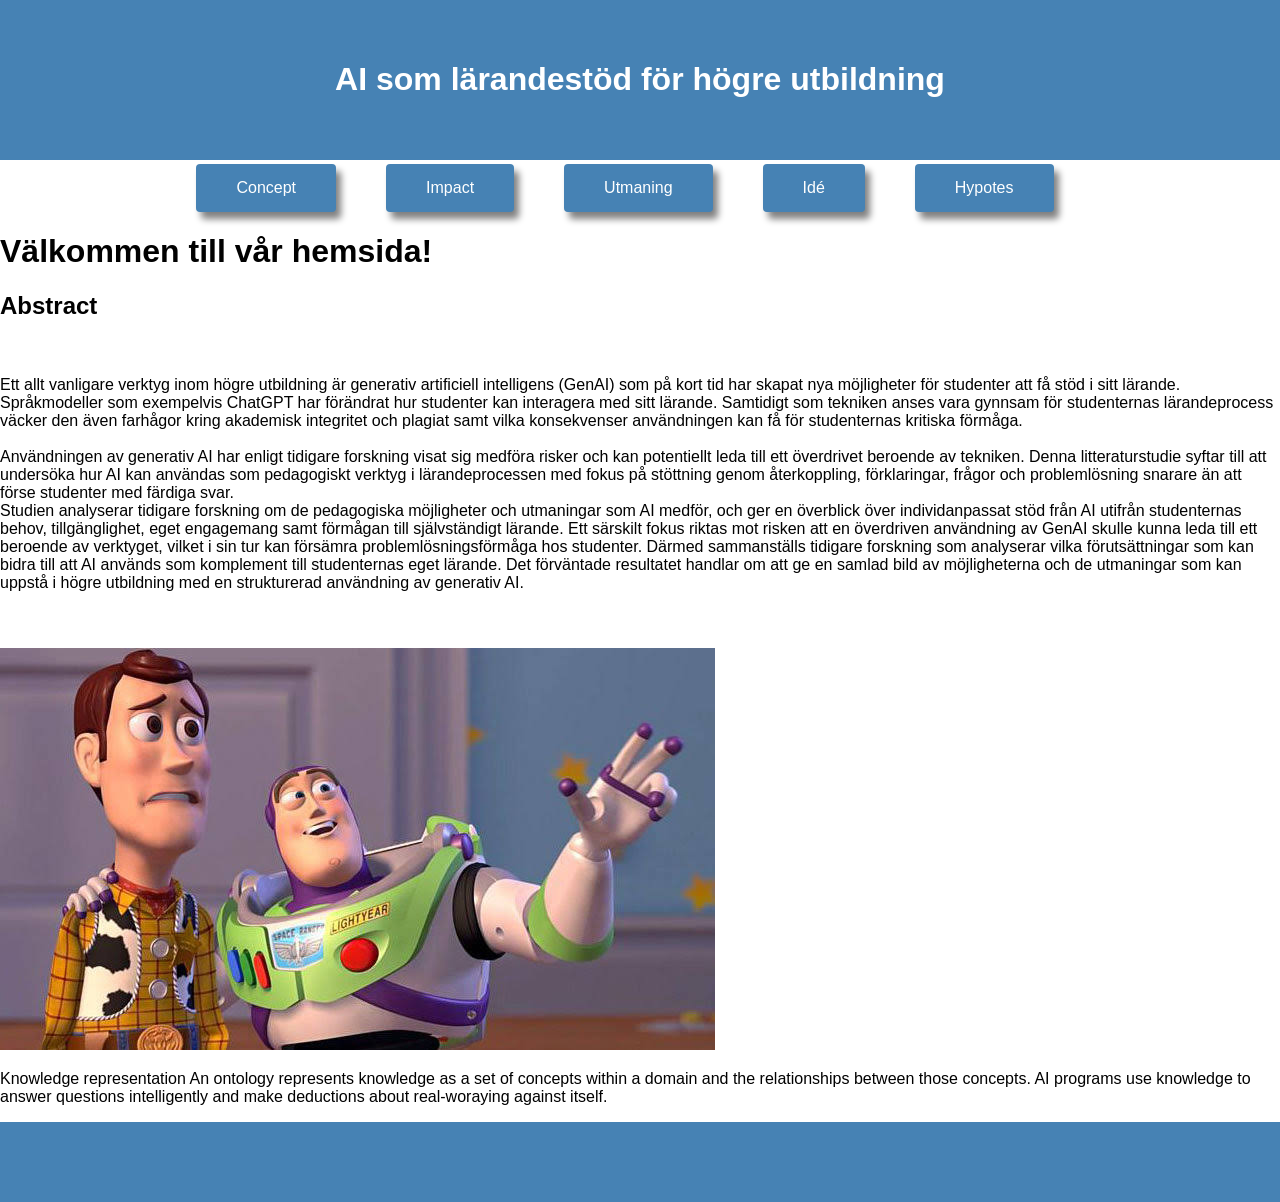
==== GIK2UK-webbprojekt-Grupp11/Html/index.html @ 2825944f "Lade till abstract och x-antal element break" ====
<!--Nedan har vi definierat dokumentets typ och språk, och etablerat korrekt html-struktur-->
<!doctype html>
<html lang="en">
  <head>
    <link rel="stylesheet" href="../CSS/style.css" />
    <meta charset="UTF-8" />
    <meta name="viewport" content="width=device-width, initial-scale=1.0" />
    <title>index.html</title>
  </head>
  <body>
    <!-- Nedan har vi en header och överskrift för vårat ämnesområde i form av h1 -->
    <header>
      <h1>AI som lärandestöd för högre utbildning</h1>
    </header>

    <!-- Nedanstående klass: div-länk, definierar våra boxar för "knapparna" till flexbox. -->
    <div class="div-länk">
      <nav class="länkar">
        <a href="Core.html">Concept</a>
        <a href="Impact.html">Impact</a>
        <a href="Utmaning.html">Utmaning</a>
        <a href="Idé.html">Idé</a>
        <a href="Hypotes.html">Hypotes</a>
      </nav>
    </div>
    <!-- h1 och p är för att skapa en titel och innehåll för hemsidan -->
    <div class="text">
      <main>
        <h1>Välkommen till vår hemsida!</h1>
        <p>
         <h2>Abstract</h2>
          <br>
          <br>
Ett allt vanligare verktyg inom högre utbildning är generativ 
artificiell intelligens (GenAI)
 som på kort tid har skapat nya möjligheter för studenter
  att få stöd i sitt lärande. Språkmodeller som exempelvis
   ChatGPT har förändrat hur studenter kan interagera med
    sitt lärande. Samtidigt som tekniken anses vara gynnsam
     för studenternas lärandeprocess väcker den även farhågor
      kring akademisk integritet och plagiat samt vilka
       konsekvenser användningen kan få för studenternas
        kritiska förmåga. 
        <br>
        <br>

Användningen av generativ AI har
 enligt tidigare forskning visat
  sig medföra risker och kan potentiellt
   leda till ett överdrivet beroende av tekniken. 
   Denna litteraturstudie syftar till att undersöka
    hur AI kan användas som pedagogiskt verktyg
     i lärandeprocessen med fokus på stöttning 
     genom återkoppling, förklaringar, frågor 
     och problemlösning snarare än att förse
      studenter med färdiga svar.
      <br>
Studien analyserar tidigare forskning om de pedagogiska
 möjligheter och utmaningar som AI medför,
  och ger en överblick över individanpassat stöd
   från AI utifrån studenternas behov, tillgänglighet,
    eget engagemang samt förmågan till självständigt lärande.
     Ett särskilt fokus riktas mot risken att en överdriven
      användning av GenAI skulle kunna leda till ett beroende
       av verktyget, vilket i sin tur kan försämra
        problemlösningsförmåga hos studenter. 
        Därmed sammanställs tidigare forskning som analyserar 
        vilka förutsättningar som kan bidra till att AI används
         som komplement till studenternas eget lärande. 
         Det förväntade resultatet handlar om att ge
          en samlad bild av möjligheterna och de utmaningar
           som kan uppstå i högre utbildning med en strukturerad
            användning av generativ AI. 

        </p>
      </main>
    </div>

    <!-- Div classen nedan är för bilden vi har på hemisdan-->
    <div class="bild">
      <img src="../bilder/Woody & Buzz.jpg" alt="Woody och Buzz" />
      <p>
        Knowledge representation An ontology represents knowledge as a set of
        concepts within a domain and the relationships between those concepts.
        AI programs use knowledge to answer questions intelligently and make
        deductions about real-woraying against itself.
      </p>
    </div>
    <!-- nedan har vi en footer till sidan. På resten av sidorna avänder vi footern till källor men på denna sida har vi inga källor då detta är sidan för idéabstract-->
    <div class="footer-container">
      <footer></footer>
    </div>
  </body>
</html>
---- GIK2UK-webbprojekt-Grupp11/CSS/style.css ----
/* stjärnan markerar allt och font-family ger en font */

* {
  font-family: Arial, Helvetica;
}

/* Gör våra knappar rörliga när fönstret rör sig */

.länkar {
  display: flex;
  align-items: center;
  flex-direction: row;
  gap: 20px;
  justify-content: center;
}

/* Ger knapparna sin design */

.länkar a {
  background-color: steelblue;
  color: white;
  text-decoration: none;
  border-radius: 4px;
  padding-top: 15px;
  padding-bottom: 15px;
  padding-left: 40px;
  padding-right: 40px;
  text-align: center;
  justify-content: center;
  box-shadow: 5px 7px 7px gray;
  margin-top: 4px;
  margin-right: 30px;
}

/* Gör att knappen reagerar när man håller musen över den */

.länkar a:hover {
  cursor: pointer;
  opacity: 0.8;
}

.länkar a.grey {
  background-color: dimgrey;
}

/* Denna kod ger header sin design */

header {
  color: white;
  background-color: steelblue;
  display: block;
  padding: 40px;
  text-align: center;
}

body {
  display: flex;
  flex-direction: column;
  min-height: 100vh;
  margin: 0;
}

/* bestämmer färg till texten */

.text {
  color: rgb(1, 1, 1);
}

/* säger hur bilden ska förhålla sig på sidan */

.bild {
  width: 100%;
  height: 100%;
  padding-top: 40px;
}

/* Design och storlek på header */

.H1 {
  font-weight: bold;
  font-size: 20px;
}

/* Gör att footer är på botten */

.footer-container {
  margin-top: auto;
}

/* Gör footerns design */

footer {
  color: white;
  background-color: steelblue;
  display: block;
  padding: 40px;
  text-align: left;
}
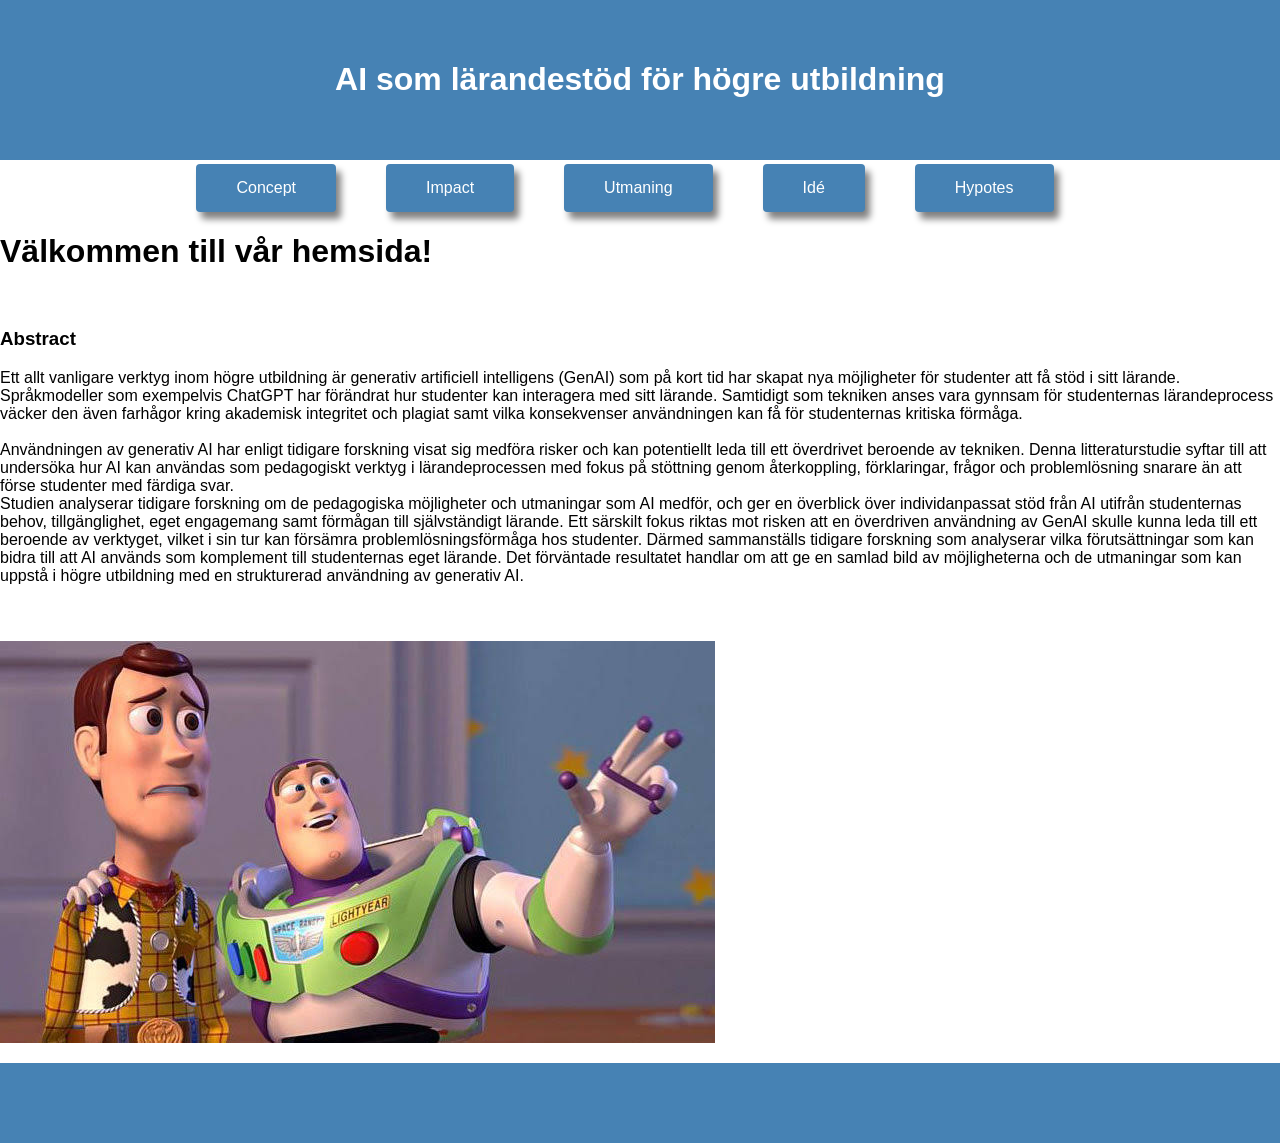
==== commit 1c578006: "ordna så att det ser behagligt ut" ====
--- a/GIK2UK-webbprojekt-Grupp11/Html/index.html
+++ b/GIK2UK-webbprojekt-Grupp11/Html/index.html
@@ -28,9 +28,8 @@
       <main>
         <h1>Välkommen till vår hemsida!</h1>
         <p>
-         <h2>Abstract</h2>
           <br>
-          <br>
+         <h3>Abstract</h3>
 Ett allt vanligare verktyg inom högre utbildning är generativ 
 artificiell intelligens (GenAI)
  som på kort tid har skapat nya möjligheter för studenter
@@ -79,11 +78,6 @@
     <!-- Div classen nedan är för bilden vi har på hemisdan-->
     <div class="bild">
       <img src="../bilder/Woody & Buzz.jpg" alt="Woody och Buzz" />
-      <p>
-        Knowledge representation An ontology represents knowledge as a set of
-        concepts within a domain and the relationships between those concepts.
-        AI programs use knowledge to answer questions intelligently and make
-        deductions about real-woraying against itself.
       </p>
     </div>
     <!-- nedan har vi en footer till sidan. På resten av sidorna avänder vi footern till källor men på denna sida har vi inga källor då detta är sidan för idéabstract-->
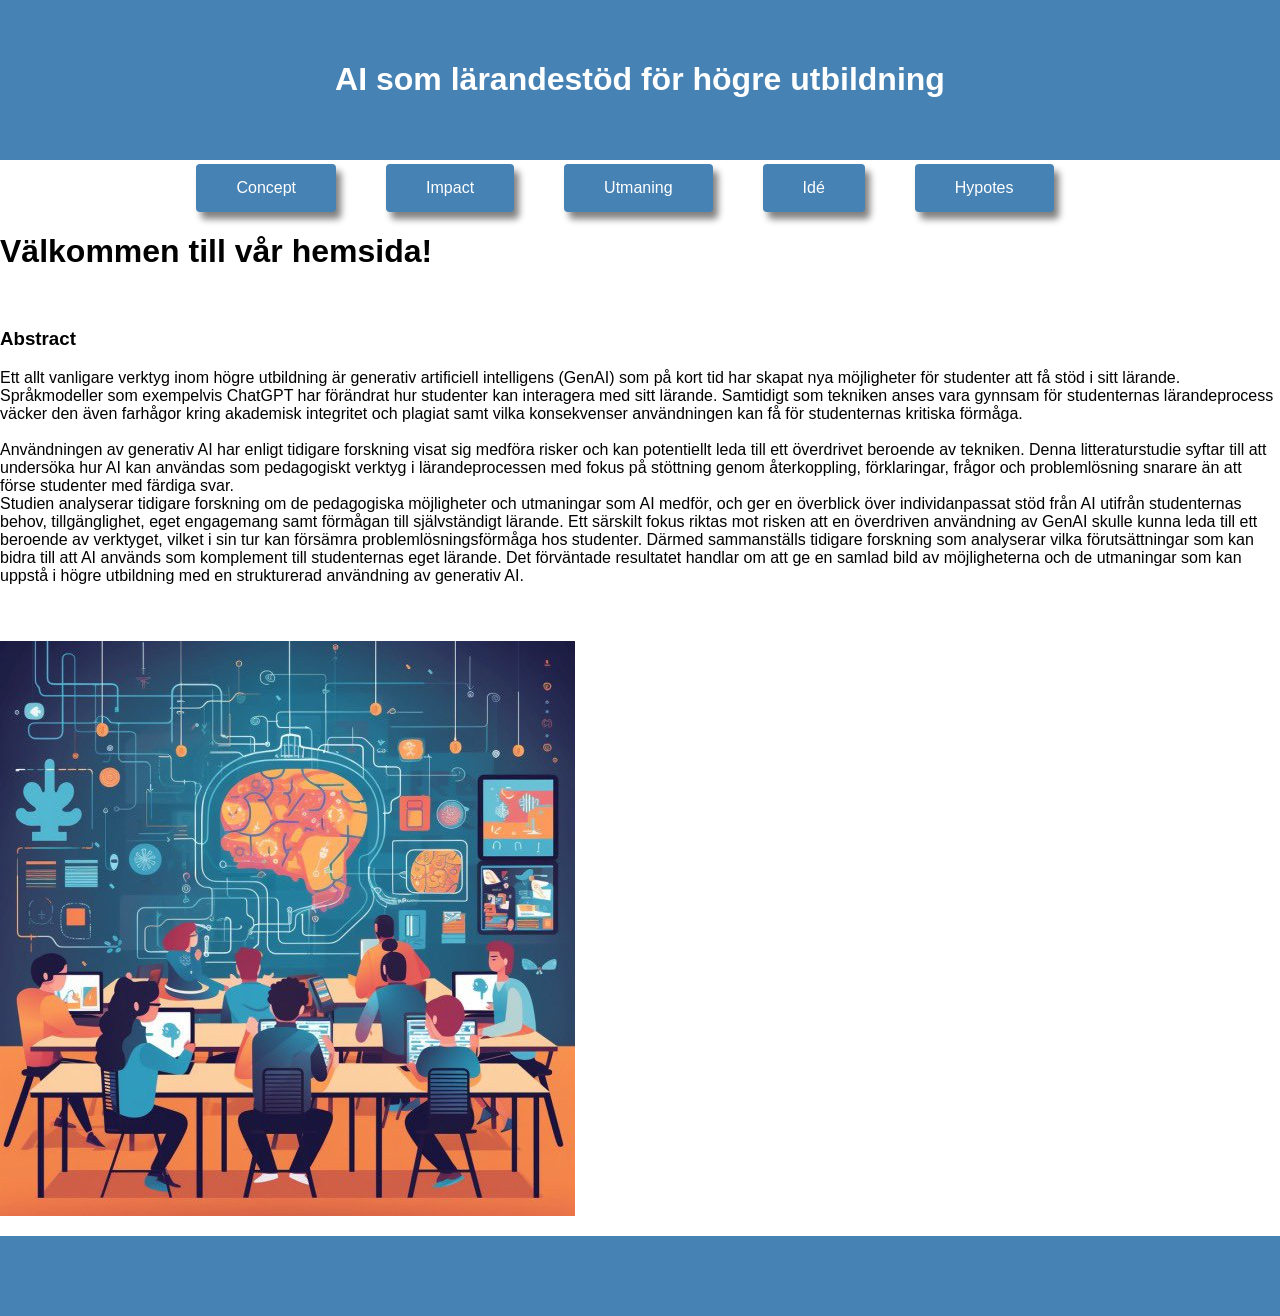
==== commit b46d3c7c: "Ändrat bild" ====
--- a/GIK2UK-webbprojekt-Grupp11/Html/index.html
+++ b/GIK2UK-webbprojekt-Grupp11/Html/index.html
@@ -77,7 +77,7 @@
 
     <!-- Div classen nedan är för bilden vi har på hemisdan-->
     <div class="bild">
-      <img src="../bilder/Woody & Buzz.jpg" alt="Woody och Buzz" />
+      <img src="../bilder/ai_education.jpg" alt="AI i utbildning"/>
       </p>
     </div>
     <!-- nedan har vi en footer till sidan. På resten av sidorna avänder vi footern till källor men på denna sida har vi inga källor då detta är sidan för idéabstract-->
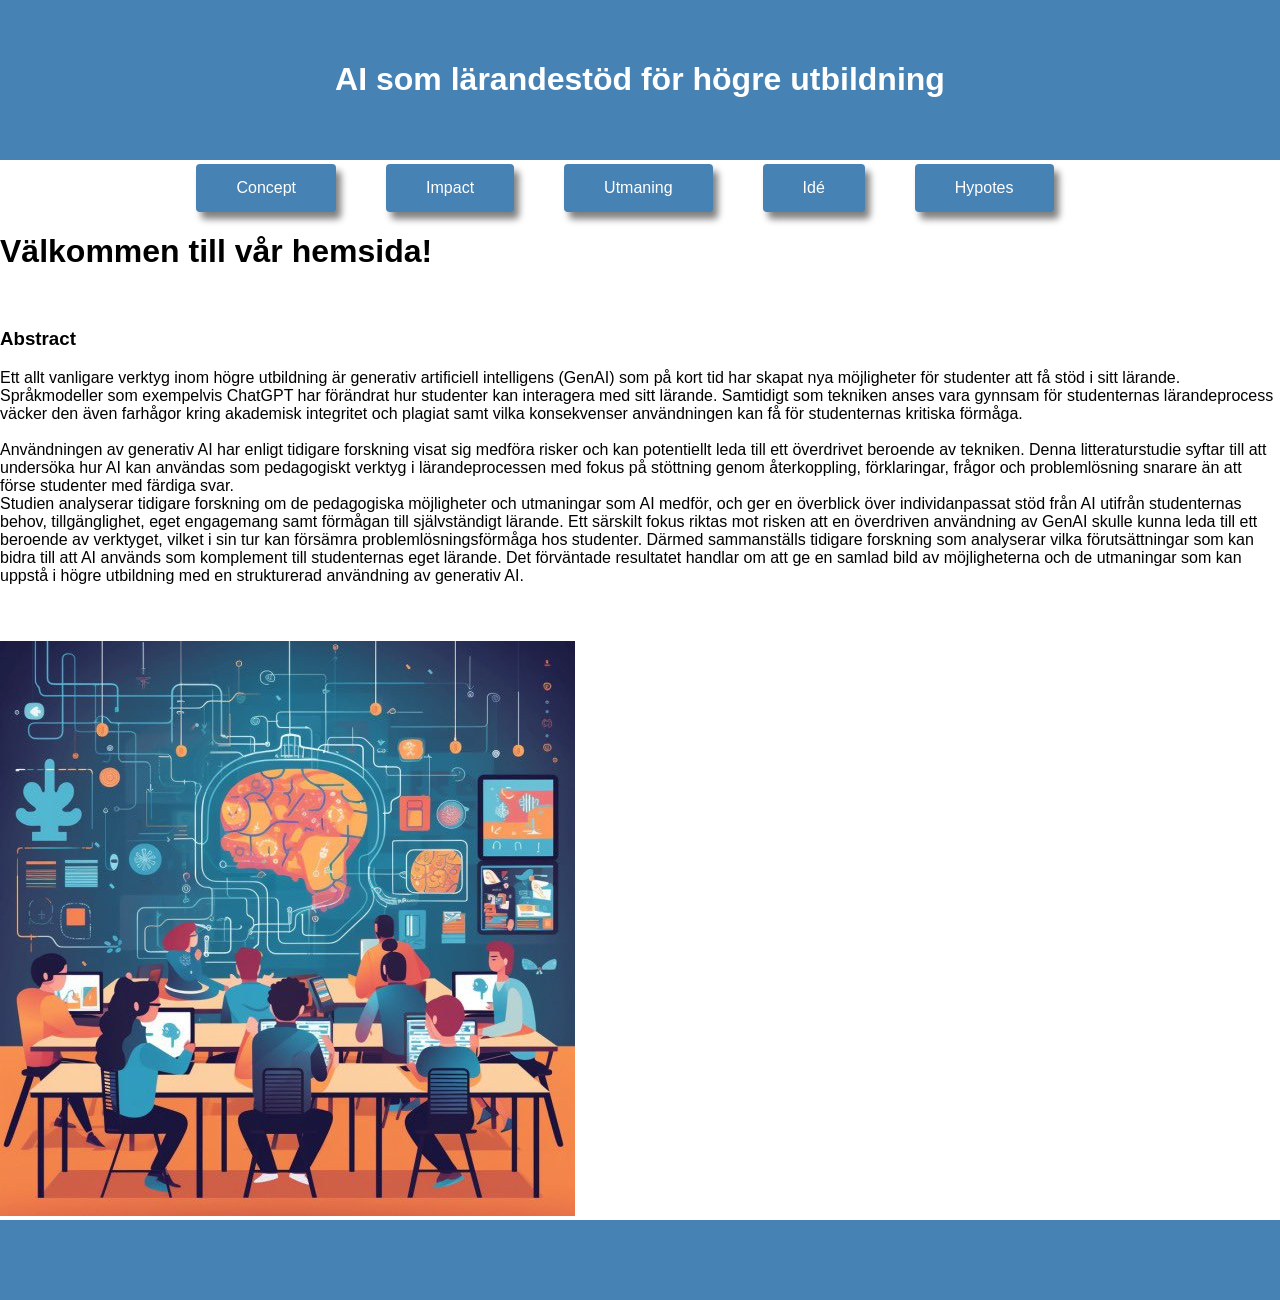
==== commit f5c8edff: "Fixat & Donat" ====
--- a/GIK2UK-webbprojekt-Grupp11/Html/index.html
+++ b/GIK2UK-webbprojekt-Grupp11/Html/index.html
@@ -27,9 +27,9 @@
     <div class="text">
       <main>
         <h1>Välkommen till vår hemsida!</h1>
-        <p>
           <br>
          <h3>Abstract</h3>
+          <p>
 Ett allt vanligare verktyg inom högre utbildning är generativ 
 artificiell intelligens (GenAI)
  som på kort tid har skapat nya möjligheter för studenter
@@ -78,7 +78,6 @@
     <!-- Div classen nedan är för bilden vi har på hemisdan-->
     <div class="bild">
       <img src="../bilder/ai_education.jpg" alt="AI i utbildning"/>
-      </p>
     </div>
     <!-- nedan har vi en footer till sidan. På resten av sidorna avänder vi footern till källor men på denna sida har vi inga källor då detta är sidan för idéabstract-->
     <div class="footer-container">
--- a/GIK2UK-webbprojekt-Grupp11/CSS/style.css
+++ b/GIK2UK-webbprojekt-Grupp11/CSS/style.css
@@ -1,6 +1,7 @@
 /* stjärnan markerar allt och font-family ger en font */
 
 * {
+  box-sizing: border-box;
   font-family: Arial, Helvetica;
 }
 
@@ -48,7 +49,6 @@
 header {
   color: white;
   background-color: steelblue;
-  display: block;
   padding: 40px;
   text-align: center;
 }
@@ -58,12 +58,6 @@
   flex-direction: column;
   min-height: 100vh;
   margin: 0;
-}
-
-/* bestämmer färg till texten */
-
-.text {
-  color: rgb(1, 1, 1);
 }
 
 /* säger hur bilden ska förhålla sig på sidan */
@@ -92,7 +86,30 @@
 footer {
   color: white;
   background-color: steelblue;
-  display: block;
   padding: 40px;
   text-align: left;
 }
+
+/* Speciella regler för skärmar <600px */
+@media (max-width: 600px) {
+  header,
+  footer {
+    padding: 20px;
+  }
+  /* Gör att knapparna återigen flyttar på sig, samt avstånden mellan dem blir mindre, när skärmen <600px */
+  nav {
+    flex-wrap: wrap;
+    gap: 10px;
+  }
+  /* Gör knapparna mindre samt 0-ställer margin för små skärmar*/
+  .länkar a {
+    margin: 0;
+    padding: 12px 15px;
+  }
+  
+  header,
+  main,
+  footer {
+    font-size: 50%;
+  }
+}
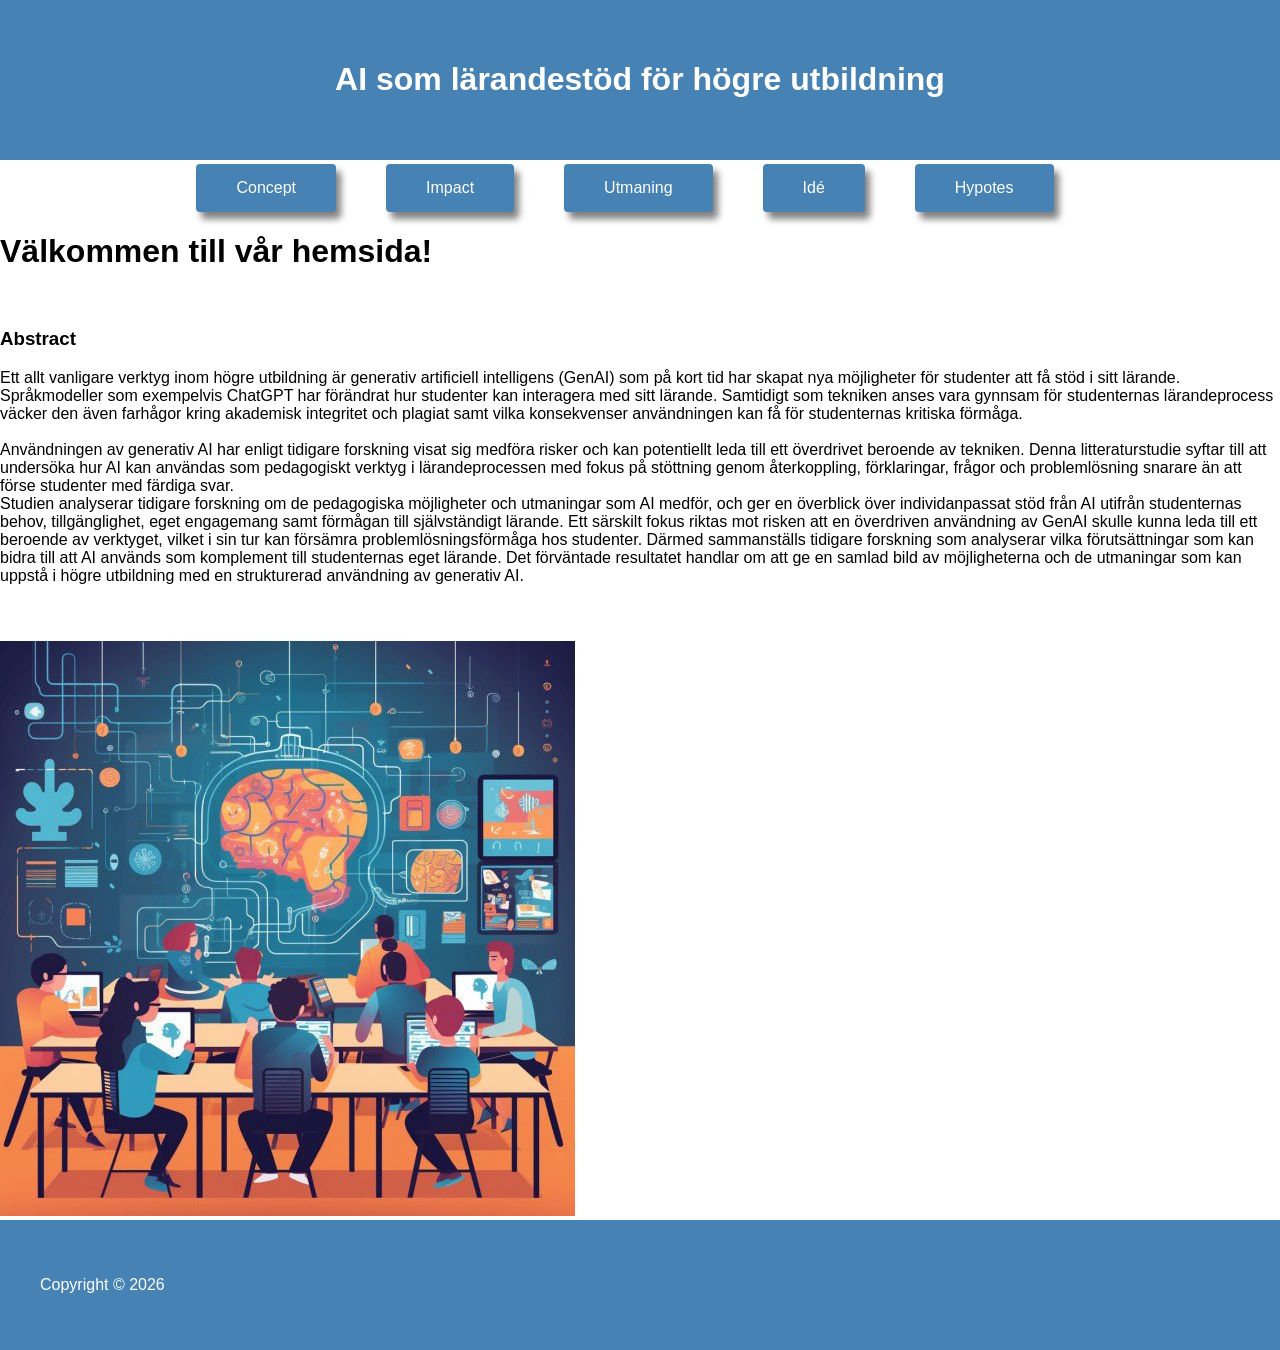
==== commit 2d7bba40: "Fixat" ====
--- a/GIK2UK-webbprojekt-Grupp11/Html/index.html
+++ b/GIK2UK-webbprojekt-Grupp11/Html/index.html
@@ -77,11 +77,15 @@
 
     <!-- Div classen nedan är för bilden vi har på hemisdan-->
     <div class="bild">
-      <img src="../bilder/ai_education.jpg" alt="AI i utbildning"/>
+      <img src="../bilder/ai_education.jpg" alt="AI i utbildning"/> <!--Bild hämtad från https://igniteseriousplay.com/en/como-aplicar-la-inteligencia-artificial-en-educacion-ii/-->
     </div>
     <!-- nedan har vi en footer till sidan. På resten av sidorna avänder vi footern till källor men på denna sida har vi inga källor då detta är sidan för idéabstract-->
     <div class="footer-container">
-      <footer></footer>
+      <footer>
+        <p>
+          Copyright © 2026
+        </p>
+      </footer>
     </div>
   </body>
 </html>
--- a/GIK2UK-webbprojekt-Grupp11/CSS/style.css
+++ b/GIK2UK-webbprojekt-Grupp11/CSS/style.css
@@ -110,6 +110,6 @@
   header,
   main,
   footer {
-    font-size: 50%;
+    font-size: 75%;
   }
 }
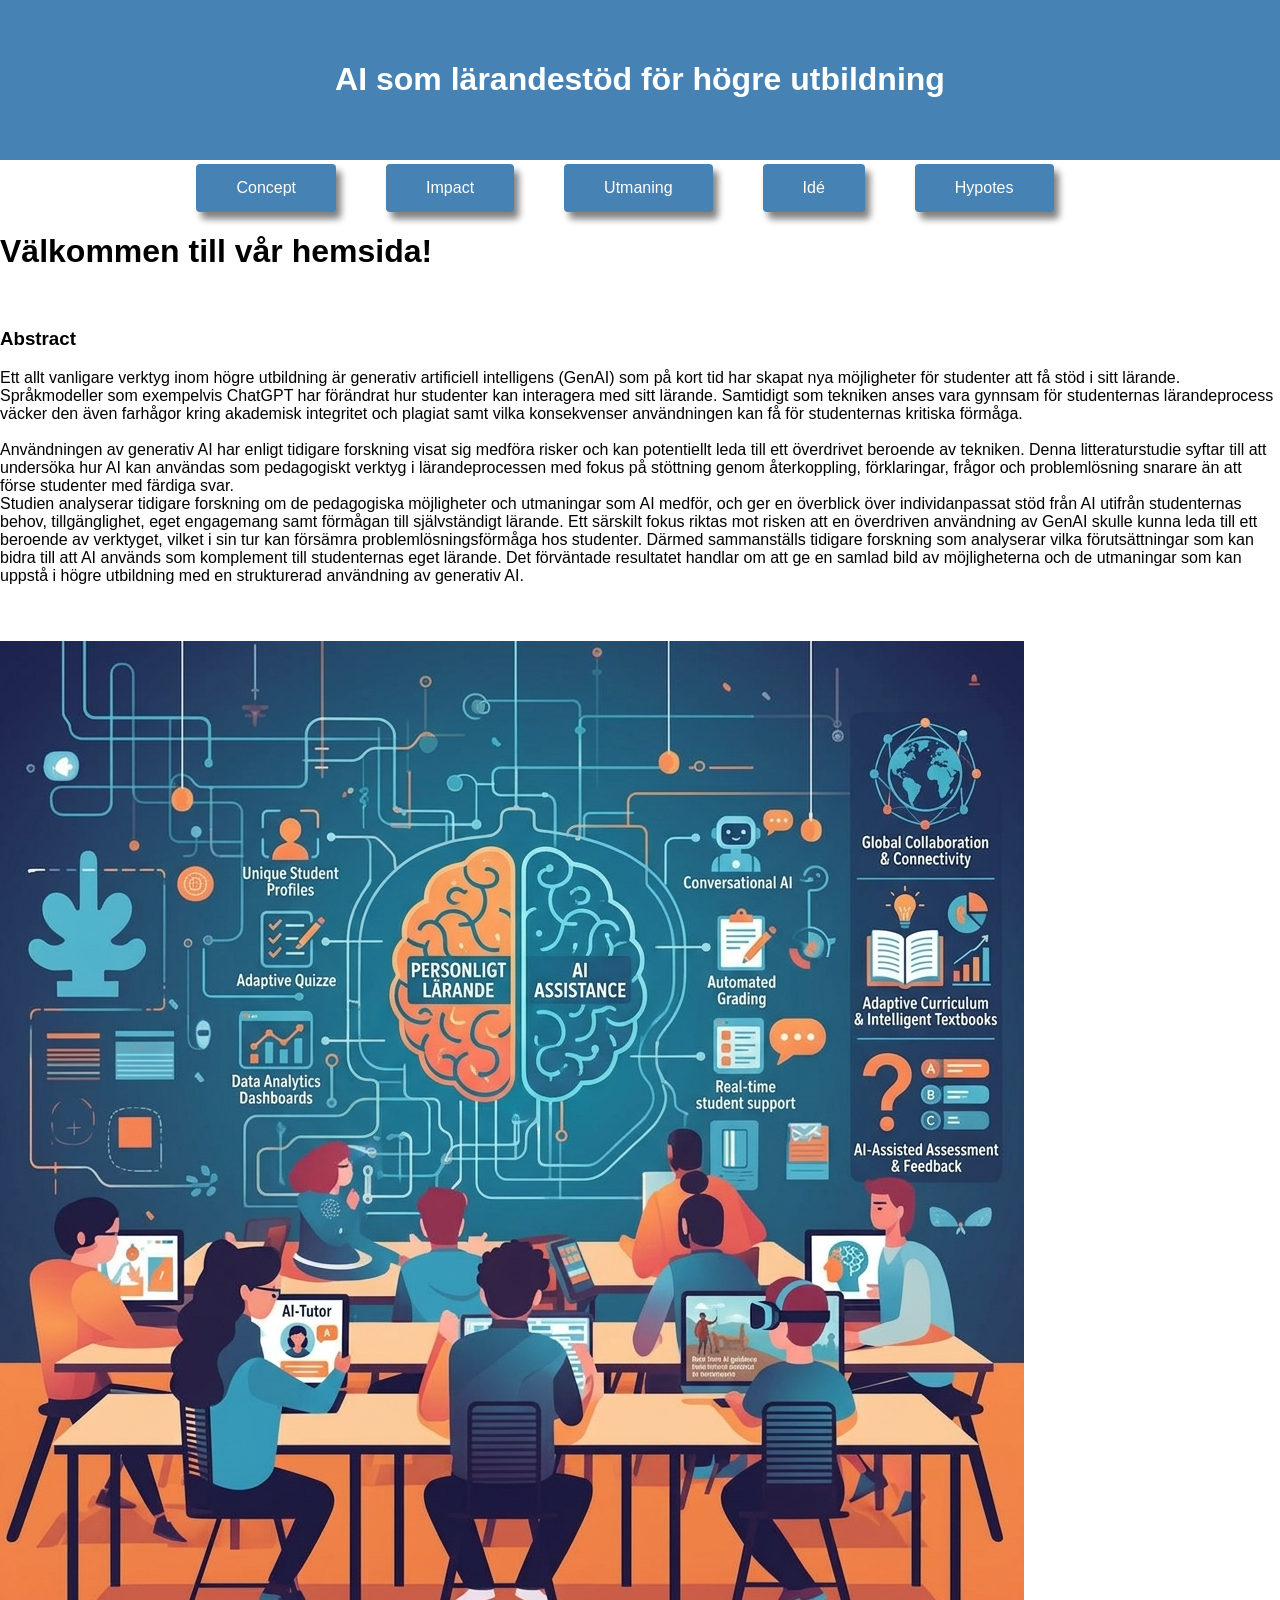
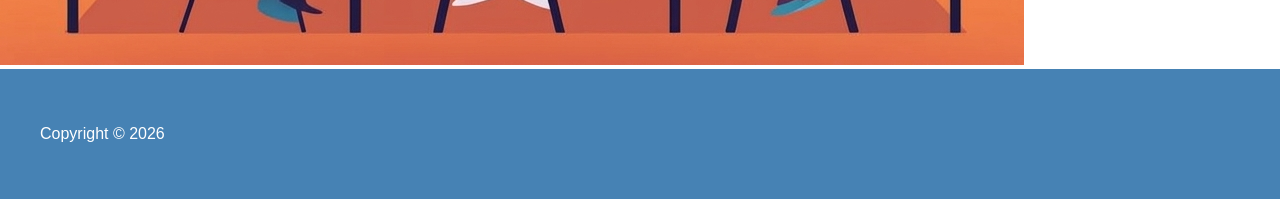
==== commit 160d69c8: "Ändrat bild" ====
--- a/GIK2UK-webbprojekt-Grupp11/Html/index.html
+++ b/GIK2UK-webbprojekt-Grupp11/Html/index.html
@@ -77,7 +77,7 @@
 
     <!-- Div classen nedan är för bilden vi har på hemisdan-->
     <div class="bild">
-      <img src="../bilder/ai_education.jpg" alt="AI i utbildning"/> <!--Bild hämtad från https://igniteseriousplay.com/en/como-aplicar-la-inteligencia-artificial-en-educacion-ii/-->
+      <img src="../bilder/ai_education.jpg" alt="AI i utbildning"/> <!--Bild genererad med Gemini-->
     </div>
     <!-- nedan har vi en footer till sidan. På resten av sidorna avänder vi footern till källor men på denna sida har vi inga källor då detta är sidan för idéabstract-->
     <div class="footer-container">
--- a/GIK2UK-webbprojekt-Grupp11/CSS/style.css
+++ b/GIK2UK-webbprojekt-Grupp11/CSS/style.css
@@ -10,7 +10,7 @@
 .länkar {
   display: flex;
   align-items: center;
-  flex-direction: row;
+  flex-wrap: wrap;
   gap: 20px;
   justify-content: center;
 }
@@ -106,10 +106,10 @@
     margin: 0;
     padding: 12px 15px;
   }
-  
+
   header,
   main,
   footer {
     font-size: 75%;
   }
-}+}
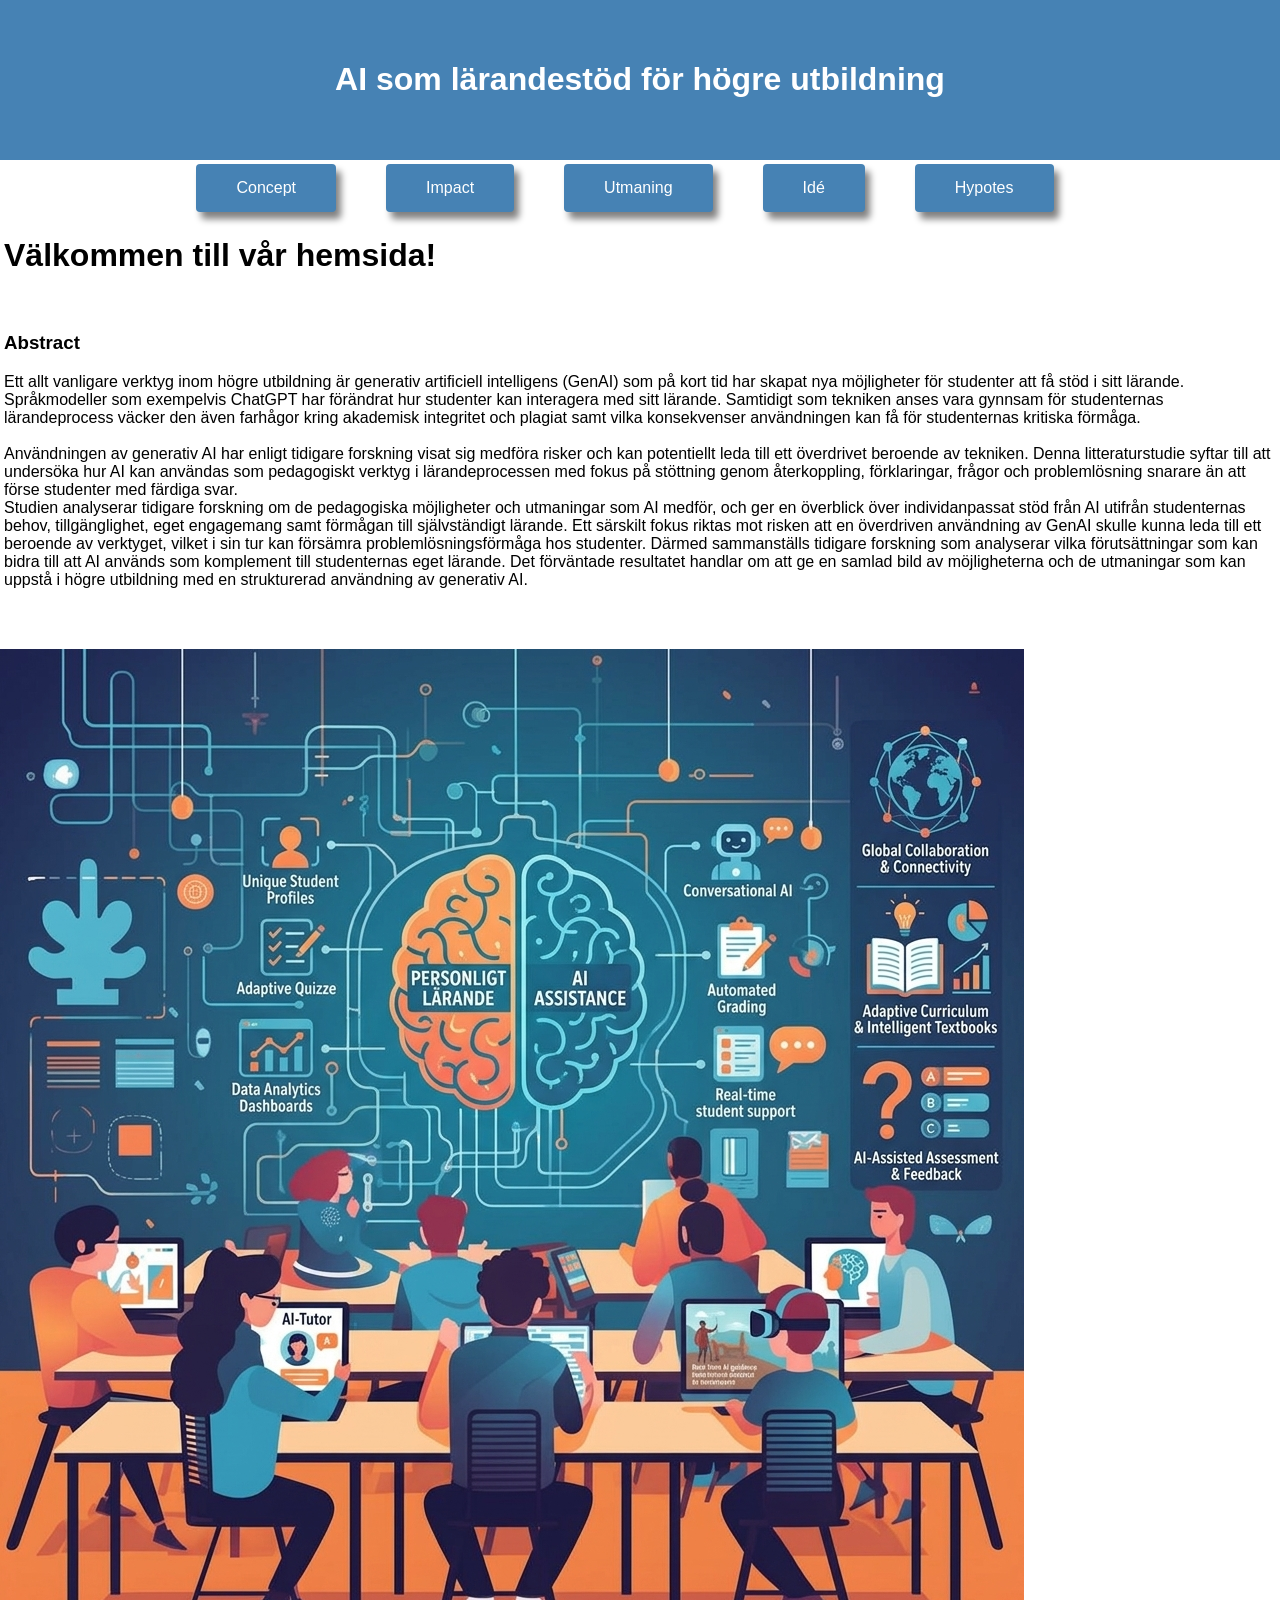
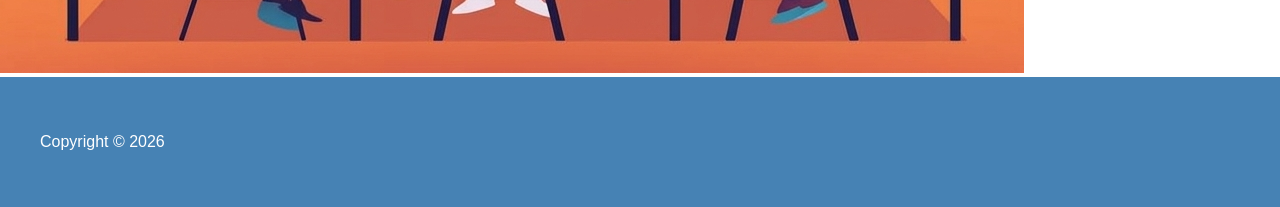
==== commit 2e57c0bb: "Div borta" ====
--- a/GIK2UK-webbprojekt-Grupp11/Html/index.html
+++ b/GIK2UK-webbprojekt-Grupp11/Html/index.html
@@ -14,7 +14,7 @@
     </header>
 
     <!-- Nedanstående klass: div-länk, definierar våra boxar för "knapparna" till flexbox. -->
-    <div class="div-länk">
+
       <nav class="länkar">
         <a href="Core.html">Concept</a>
         <a href="Impact.html">Impact</a>
@@ -22,10 +22,8 @@
         <a href="Idé.html">Idé</a>
         <a href="Hypotes.html">Hypotes</a>
       </nav>
-    </div>
     <!-- h1 och p är för att skapa en titel och innehåll för hemsidan -->
-    <div class="text">
-      <main>
+      <main class="text">
         <h1>Välkommen till vår hemsida!</h1>
           <br>
          <h3>Abstract</h3>
@@ -73,11 +71,10 @@
 
         </p>
       </main>
-    </div>
 
     <!-- Div classen nedan är för bilden vi har på hemisdan-->
     <div class="bild">
-      <img src="../bilder/ai_education.jpg" alt="AI i utbildning"/> <!--Bild genererad med Gemini-->
+      <img src="../bilder/ai_education.jpg" alt="AI i utbildning"/> <!--Bild hämtad från https://igniteseriousplay.com/en/como-aplicar-la-inteligencia-artificial-en-educacion-ii/-->
     </div>
     <!-- nedan har vi en footer till sidan. På resten av sidorna avänder vi footern till källor men på denna sida har vi inga källor då detta är sidan för idéabstract-->
     <div class="footer-container">
--- a/GIK2UK-webbprojekt-Grupp11/CSS/style.css
+++ b/GIK2UK-webbprojekt-Grupp11/CSS/style.css
@@ -60,6 +60,10 @@
   margin: 0;
 }
 
+.text {
+  margin: 4px;
+}
+
 /* säger hur bilden ska förhålla sig på sidan */
 
 .bild {
